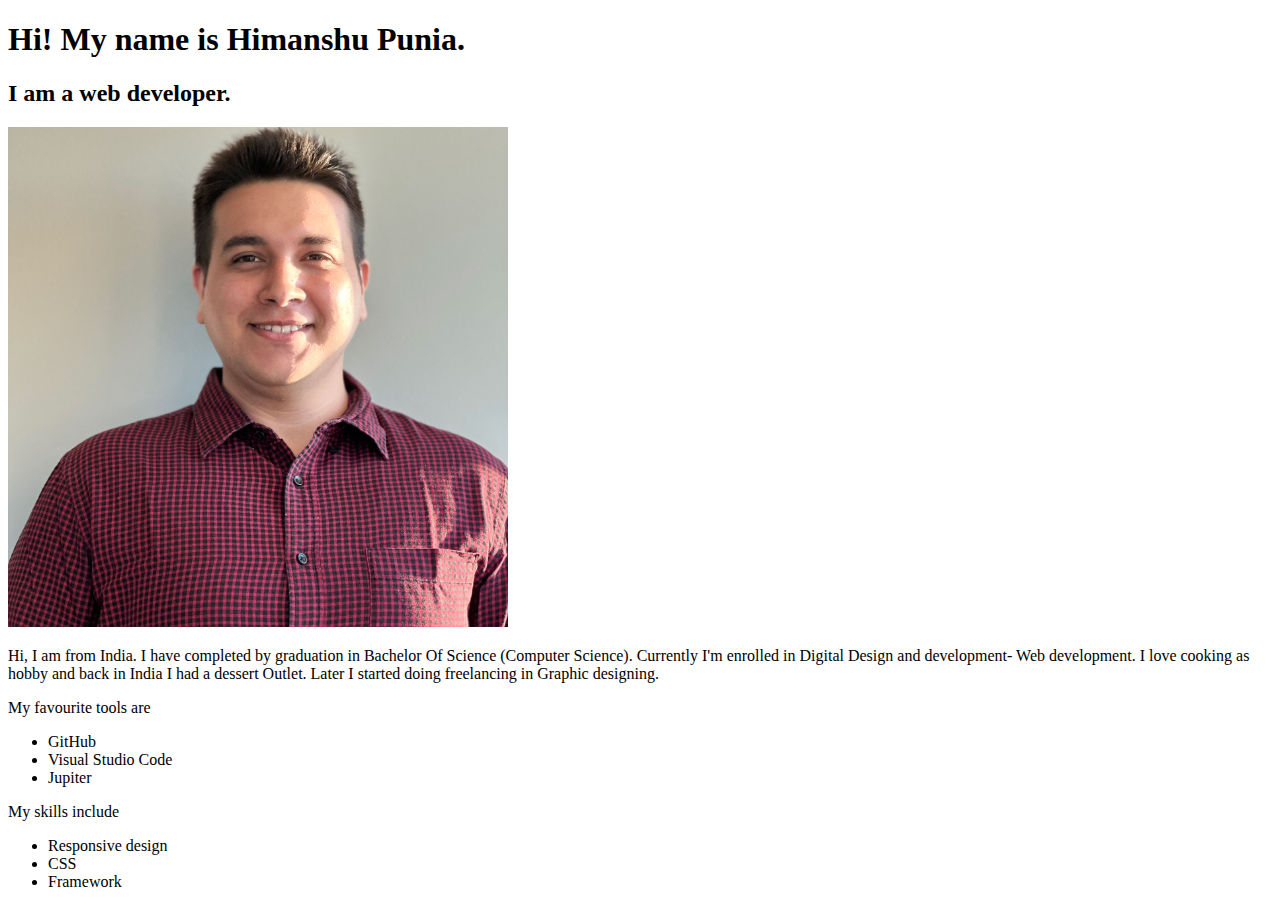
==== about-me.html @ 8246fbc5 "create new index file" ====
<!DOCTYPE html>
<html lang="en">
  <head>
    <meta charset="UTF-8" />
    <meta name="viewport" content="width=device-width, initial-scale=1.0" />
    <title>Document</title>
    <link rel="stylesheet" type="text/css" href="styles.css" />
  </head>
  <body>
    <!-- add your name -->
    <h1>Hi! My name is Himanshu Punia.</h1>
    <h2>I am a web developer.</h2>
    <!-- add your portrait photo -->
    <img
      src="images/Himanshu_potrait.jpg"
      alt="Portrait of Himanshu Punia"
      style="width: 500px; height: 500px"
    />
    <!-- add a short biography. Include where you are from, your education background, your current program, and something interesting about yourself. -->
    <p>
      Hi, I am from India. I have completed by graduation in Bachelor Of Science
      (Computer Science). Currently I'm enrolled in Digital Design and
      development- Web development. I love cooking as hobby and back in India I
      had a dessert Outlet. Later I started doing freelancing in Graphic
      designing.
    </p>
    <!-- add a list of your favourite web development tools. -->
    <p>My favourite tools are</p>
    <ul>
      <li>GitHub</li>
      <li>Visual Studio Code</li>
      <li>Jupiter</li>
    </ul>
    <!-- add a list of your strongest web development skills. -->
    <p>My skills include</p>
    <ul>
      <li>Responsive design</li>
      <li>CSS</li>
      <li>Framework</li>
    </ul>
  </body>
</html>
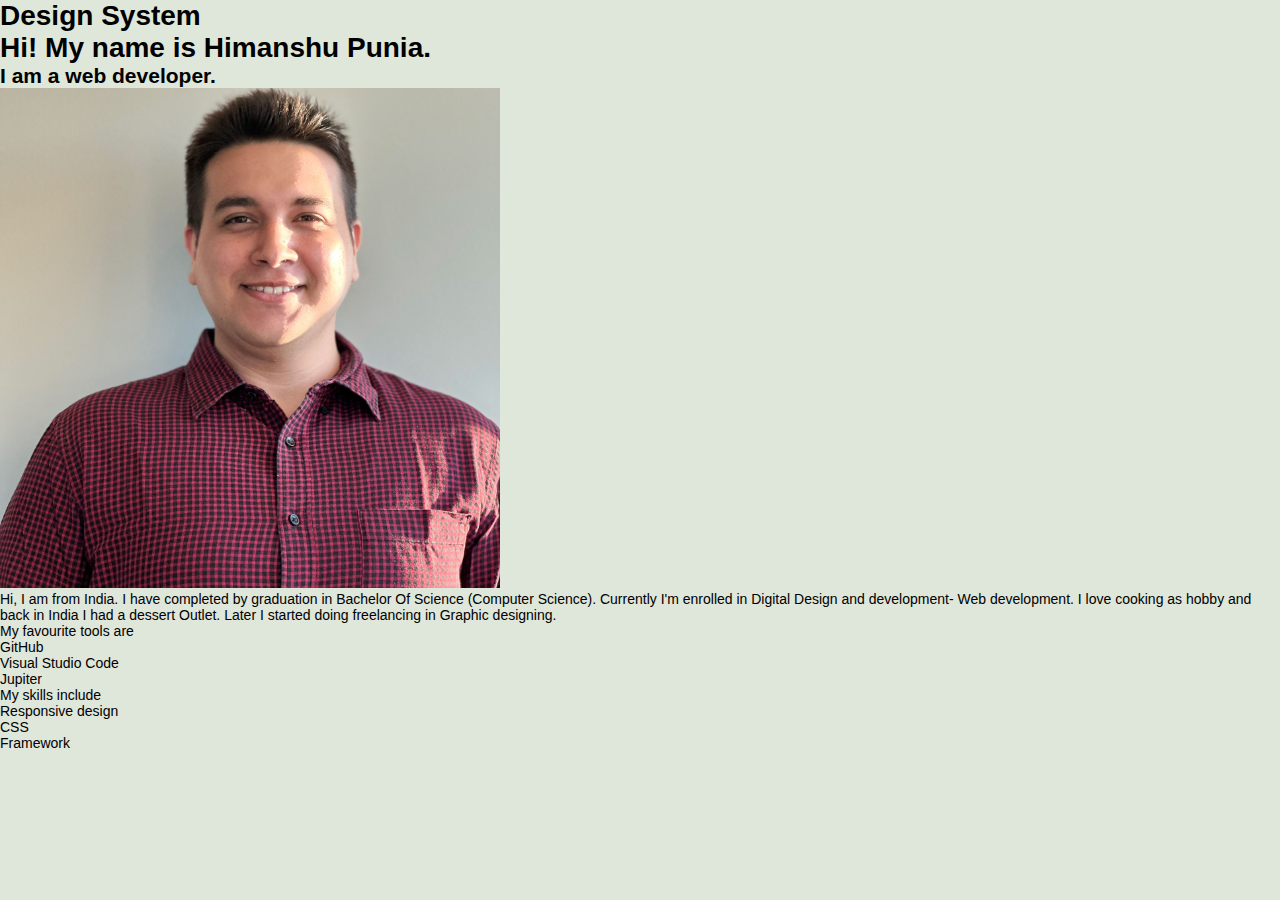
==== commit 24876ec5: "update about-me" ====
--- a/about-me.html
+++ b/about-me.html
@@ -5,8 +5,77 @@
     <meta name="viewport" content="width=device-width, initial-scale=1.0" />
     <title>Document</title>
     <link rel="stylesheet" type="text/css" href="styles.css" />
+    <link rel="stylesheet" href="main.css">
   </head>
   <body>
+    <header class="l-header">
+      <!-- Top Navbar -->
+
+      <nav class="l-header__nav">
+          <h1 href="index.html">Design System</h1>
+          <div id="topbar" class="topbar is-show">
+              <a href="about-me.html">About Me</a>
+
+              <!-- Demo Site Link Placeholder -->
+
+              <a href="#" onclick="return false;">Demo Site</a>
+          </div>
+      </nav>
+      <!-- Hamburger mobile menu -->
+      <i class="fa fa-bars " id="hamburger" aria-hidden="true" onclick="toggleMenuClick()"></i>
+      <i class="fa fa-times is-show" id="close" aria-hidden="true" onclick="toggleMenuClick()"></i>
+  </header>
+  <main>
+
+      <!-- Side Navbar -->
+
+      <aside class="sidebar">
+
+
+          <nav id="sidebar" class="l-sidebar__nav is-show">
+              <ul class="c-sidebar__list">
+                  <li class="c-sidebar__list--item">Branding
+                      <ul class="c-sidebar__sublist">
+                          <li class="c-sidebar__list--item"><a href="./colours.html">01 Colours</a></li>
+                          <li class="c-sidebar__list--item"><a href="./typography.html">02 Typography</a></li>
+                          <li class="c-sidebar__list--item"><a href="#logo">03 Logo</a></li>
+                      </ul>
+                  </li>
+
+                  <ul class="c-sidebar__list">
+                      <li class="c-sidebar__list--item"><a href="./spacing.html">04 Spacing</a></li>
+                      <li class="c-sidebar__list--item"><a href="./container.html">05 Containers</a></li>
+                      <li class="c-sidebar__list--item"><a href="./images.html    ">06 Images</a></li>
+                      <li class="c-sidebar__list--item"><a href="#interactive">07 Interactive</a></li>
+                      <li class="c-sidebar__list--item"><a href="#feedback">08 Feedback</a></li>
+                  </ul>
+                  </li>
+                  <li class="c-sidebar__list--title">Navigation
+                      <ul class="c-sidebar__list">
+                          <li class="c-sidebar__list--item"><a href="#navbars">09 Navbars</a></li>
+                          <li class="c-sidebar__list--item"><a href="#breadcrumbs">10 Breadcrumbs</a></li>
+                          <li class="c-sidebar__list--item"><a href="./pagination.html">11 Pagination</a></li>
+                      </ul>
+                  </li>
+                  <li class="c-sidebar__title">Blocks
+                      <ul class="c-sidebar__list">
+                          <li class="c-sidebar__list--item"><a href="./hero.html">12 Hero</a></li>
+                          <li class="c-sidebar__list--item"><a href="#carousel">13 Carousel</a></li>
+                          <li class="c-sidebar__list--item"><a href="#slats">14 Slats</a></li>
+                          <li class="c-sidebar__list--item"><a href="#footer">15 Footer</a></li>
+                      </ul>
+                  </li>
+                  <li class="c-sidebar__title">Components
+                      <ul class="c-sidebar__list">
+                          <li class="c-sidebar__list--item"><a href="./cards.html">16 Cards</a></li>
+                          <li class="c-sidebar__list--item"><a href="#forms">17 Forms</a></li>
+                          <li class="c-sidebar__list--item"><a href="#accordion">18 Accordion</a></li>
+                          <li class="c-sidebar__list--item"><a href="#lists">19 Lists</a></li>
+                      </ul>
+                  </li>
+              </ul>
+          </nav>
+      </aside>
     <!-- add your name -->
     <h1>Hi! My name is Himanshu Punia.</h1>
     <h2>I am a web developer.</h2>
--- a/styles.css
+++ b/styles.css
@@ -0,0 +1,205 @@
+:root {
+  /*Primary colour*/
+  --clr-primary-100: #333231;
+  --clr-primary-200: #282826;
+  --clr-primary-300: #192028;
+
+  /* Secondary colour*/
+
+  --clr-secondary-100: #3c773a;
+  --clr-secondary-200: #edb575;
+  --clr-secondary-300: #ef7c52;
+
+  /* accent colour*/
+
+  --clr-accent-100: #9cba87;
+  --clr-accent-200: #BFD4B5;
+  --clr-accent-300: #D3E2CA;
+
+  --clr-light: #f0f0f0;
+  --clr-black: #000000;
+  --clr-white: white;
+
+
+  /* Font families */
+  --font-family-heading: 'Roboto Slab', serif;
+  --font-family-body: 'Open Sans', sans-serif;
+
+
+  /* Font Sizes */
+  --font-size-body: 1rem;
+  --font-size-h1: 2.25rem;
+  --font-size-h2: 1.875rem;
+  --font-size-h3: 1.5rem;
+  --font-size-h4: 1.25rem;
+  --font-size-h5: 1.125rem;
+  --font-size-h6: 1rem;
+
+  /* Font Weights */
+  --font-weight-body: 400;
+  --font-weight-heading: 700;
+
+  /* Line Heights */
+  --line-height-body: 1.5;
+  --line-height-heading: 1.2;
+
+  /* Letter Spacing */
+  --letter-spacing-body: 0.5px;
+
+
+  /* Utility Classes */
+
+}
+
+
+
+/* Primary Colors */
+.u-text--light {
+  color: var(--clr-primary-100);
+}
+
+.u-text--mid {
+  color: var(--clr-primary-200);
+}
+
+.u-text--dark {
+  color: var(--clr-primary-300);
+}
+
+/* Secondary colour*/
+
+.u-bg--light {
+  background-color: var(--clr-secondary-100);
+}
+
+.u-bg--mid {
+  background-color: var(--clr-secondary-200);
+}
+
+.u-bg--dark {
+  background-color: var(--clr-secondary-300);
+}
+
+/* accent colour*/
+
+.u-accent--light {
+  color: var(--clr-accent-100);
+}
+
+.u-accent--dark {
+  color: var(--clr-accent-200);
+}
+
+.u-accent--med {
+  color: var(--clr-accent-300);
+}
+
+
+/* Other Colors */
+
+.u-dark {
+  color: var(--clr-dark);
+}
+
+.u-white {
+  color: var(--clr-white);
+}
+
+.u-light {
+  color: var(--clr-light);
+}
+
+.is-show {
+  display: none !important;
+}
+
+.header {
+  display: flex;
+  justify-content: space-between;
+}
+
+.topbar {
+  display: flex;
+  flex-direction: column;
+}
+
+
+
+.font-body {
+  font-family: var(--font-family-body);
+  font-size: var(--font-size-body);
+  font-weight: var(--font-weight-body);
+  line-height: var(--line-height-body);
+  letter-spacing: var(--letter-spacing-body);
+  color: #333333;
+  /* Type Colour */
+}
+
+.font-heading {
+  font-family: var(--font-family-heading);
+  font-weight: var(--font-weight-heading);
+  line-height: var(--line-height-heading);
+
+}
+
+@media (min-width: 768px) {
+  html {
+    font-size: 14px;
+  }
+}
+
+/* Specific heading sizes */
+.h1 {
+  font-size: var(--font-size-h1);
+}
+
+.h2 {
+  font-size: var(--font-size-h2);
+}
+
+.h3 {
+  font-size: var(--font-size-h3);
+}
+
+.h4 {
+  font-size: var(--font-size-h4);
+}
+
+.h5 {
+  font-size: var(--font-size-h5);
+}
+
+.h6 {
+  font-size: var(--font-size-h6);
+}
+
+
+
+/* CSS Reset*/
+
+*,
+*::before,
+*::after {
+  box-sizing: border-box;
+}
+
+body,
+h1,
+h2,
+h3,
+h4,
+h5,
+h6,
+p,
+figure,
+picture {
+  margin: 0;
+}
+
+/* Remove padding*/
+ul,
+ol {
+  margin: 0;
+  padding: 0;
+  list-style: none;
+}--- a/main.css
+++ b/main.css
@@ -0,0 +1,457 @@
+/* Mobile-First Styles */
+body {
+    background-color: #DFE6DA;
+    font-family: Arial, sans-serif;
+    margin: 0;
+    padding: 0;
+}
+
+/* Header Styles */
+.header {
+    box-shadow: 0 2px 4px rgba(0, 0, 0, 0.1);
+    position: relative;
+    z-index: 1000;
+}
+
+.header .nav {
+    display: flex;
+    flex-direction: column;
+    align-items: center;
+    padding: 10px;
+}
+
+.header .nav__list {
+    list-style: none;
+    padding: 0;
+    margin: 0;
+    display: flex;
+    /* Hide menu by default */
+    flex-direction: column;
+}
+
+.header .nav__item {
+    margin-bottom: 10px;
+}
+
+.header .nav__link {
+    text-decoration: none;
+    color: #333;
+    font-size: 16px;
+}
+
+/* Logo */
+.logo img {
+    display: block;
+    margin: 8px;
+    width: 30px;
+    /* Adjust as per your logo's size */
+}
+
+/* Hamburger Icon */
+.header .hamburger {
+    display: block;
+    cursor: pointer;
+}
+
+/* Hero Section Styles */
+.hero {
+    position: relative;
+    text-align: center;
+}
+
+.hero img {
+    width: 100%;
+    height: 75vh;
+}
+
+.hero__title {
+    position: absolute;
+    top: 50%;
+    left: 50%;
+    transform: translate(-50%, -50%);
+    color: #fff;
+    background-color: rgba(0, 0, 0, 0.5);
+    font-size: 5rem;
+}
+
+/* Features Section Styles */
+.features {
+    display: flex;
+    flex-direction: column;
+    padding: 20px;
+}
+
+.feature {
+    background-color: #CBD5C0;
+    margin-bottom: 20px;
+    box-shadow: 0 2px 4px rgba(0, 0, 0, 0.1);
+}
+
+.feature__title {
+    color: #333;
+    font-size: 20px;
+}
+
+.seasonal__description {
+    color: #251b1a;
+    font-size: 16px;
+    margin: 10px 0;
+    overflow: hidden;
+    white-space: nowrap;
+    text-align: center;
+}
+
+.About-us img {
+    width: 100%
+}
+
+.Story__title {
+    font-size: 3rem;
+    text-align: center;
+    margin: 1rem;
+}
+
+.Team__title {
+    font-size: 3rem;
+    text-align: center;
+    margin: 1rem;
+}
+
+
+.feature__button {
+    background-color: #333;
+    color: #fff;
+    border: none;
+    padding: 10px 20px;
+    cursor: pointer;
+}
+
+.About-us {
+    display: flex;
+    flex-direction: column;
+    align-items: center;
+    padding: 20px;
+}
+
+.Our-story {
+    background-color: #CBD5C0;
+    margin-bottom: 20px;
+    padding: 15px;
+    box-shadow: 0 2px 4px rgba(0, 0, 0, 0.1);
+    width: 100%;
+    /* Adjust the width as needed */
+}
+
+.Our-team {
+    background-color: #CBD5C0;
+    margin-bottom: 20px;
+    padding: 15px;
+    box-shadow: 0 2px 4px rgba(0, 0, 0, 0.1);
+    width: 100%;
+    /* Adjust the width as needed */
+}
+
+.feature__description {
+    color: #333;
+    font-size: 16px;
+    margin: 10px 0;
+    font-size: 1.2rem;
+}
+
+.feature__button {
+    background-color: #333;
+    color: #fff;
+    border: none;
+    padding: 10px 20px;
+    cursor: pointer;
+    float: inline-end;
+    margin: 10px;
+}
+
+
+@media (min-width: 768px) {
+    .wrapper-width {
+        width: 1100px;
+        margin: 0 auto;
+    }
+
+    .About-us {
+        flex-direction: row;
+        justify-content: space-between;
+        gap: 10%;
+    }
+
+
+    .Our-story .Our-team {
+        width: 45%;
+        gap: 10px;
+    }
+
+
+.projects__container img {
+    width: 330px;
+    height: 330px
+}
+}
+
+.projects__container img {
+    width: 330px;
+    height: 330px
+}
+
+
+/* Running Text Animation */
+@keyframes running-text {
+    0% {
+        transform: translateX(100%);
+    }
+
+    100% {
+        transform: translateX(-100%);
+    }
+}
+
+.projects__container {
+    display: flex;
+    justify-content: space-between;
+    margin-bottom: 20px;
+    overflow-x: auto;
+    white-space: nowrap;
+    gap: 4%;
+    text-align: center;
+}
+
+.project {
+    width: calc(33.333% - 10px);
+    margin-bottom: 15px;
+    box-shadow: 0 2px 4px rgba(0, 0, 0, 0.1);
+    background-color: #fff;
+    padding: 10px;
+}
+
+.project__image {
+    width: 100%;
+    height: auto;
+}
+
+.project__title {
+    font-size: 18px;
+    margin: 10px 0;
+}
+
+.project__description {
+    font-size: 16px;
+}
+
+.pagination {
+    text-align: center;
+}
+
+.pagination__button {
+    background-color: #333;
+    color: #fff;
+    border: none;
+    padding: 10px 20px;
+    margin: 5px;
+    cursor: pointer;
+}
+
+.textarea-code {
+    width: 80%;
+    height: 400px;
+    margin: 0 auto;
+    margin-left: 12rem;
+}
+
+/* Planting Guide Styles */
+.planting-guide {
+    display: flex;
+    flex-direction: column;
+    padding: 20px;
+}
+
+.planting-guide__step {
+    margin-bottom: 20px;
+}
+
+.planting-guide__title {
+    font-size: 20px;
+}
+
+.planting-guide__description {
+    font-size: 16px;
+    margin: 10px 0;
+}
+
+/* Certification Form Styles */
+.certification {
+    padding: 20px;
+}
+
+.form__group {
+    margin-bottom: 15px;
+}
+
+.form__label {
+    display: block;
+    margin-bottom: 5px;
+}
+
+.form__input,
+.form__textarea {
+    width: 100%;
+    padding: 10px;
+    border: 1px solid #ccc;
+    border-radius: 5px;
+}
+
+.form__submit {
+    background-color: #333;
+    color: #fff;
+    border: none;
+    padding: 10px 20px;
+    cursor: pointer;
+}
+
+/* Blog Section Styles */
+.blog {
+    padding: 20px;
+}
+
+.blog-post {
+    margin-bottom: 20px;
+}
+
+.blog-post__title {
+    font-size: 20px;
+}
+
+.blog-post__excerpt {
+    font-size: 16px;
+    margin: 10px 0;
+}
+
+.blog-post__button {
+    background-color: #333;
+    color: #fff;
+    border: none;
+    padding: 10px 20px;
+    cursor: pointer;
+}
+
+/* Testimonials Section Styles */
+.testimonials {
+    padding: 20px;
+}
+
+.testimonial {
+    margin-bottom: 20px;
+    border-left: 5px solid #333;
+    padding-left: 10px;
+}
+
+.testimonial__quote {
+    font-size: 16px;
+}
+
+.testimonial__author {
+    font-size: 14px;
+    text-align: right;
+}
+
+/* Footer Styles */
+.footer {
+    background-color: #333;
+    color: #fff;
+    padding: 20px;
+    text-align: center;
+}
+
+.contact-info {
+    margin-bottom: 20px;
+}
+
+.contact-info__name,
+.contact-info__address,
+.contact-info__email {
+    margin: 5px 0;
+}
+
+/* Social Media Styles */
+.social-media {
+    margin-bottom: 20px;
+}
+
+#container_02 {
+    display: none;
+}
+
+/* Desktop and Tablet Styles */
+@media (min-width: 1024px) {
+    .header .nav {
+        display: flex;
+        flex-direction: row;
+        justify-content: space-between;
+    }
+
+    .header .nav__list {
+        display: flex;
+        flex-direction: row;
+    }
+
+    .header .nav__item {
+        margin: 0 10px;
+    }
+
+    .header .logo {
+        margin: 0;
+    }
+
+    .header .hamburger {
+        display: none;
+    }
+
+    .features {
+        flex-wrap: wrap;
+        justify-content: space-between;
+    }
+
+
+    .planting-guide {
+        flex-direction: row;
+    }
+
+    .planting-guide__step {
+        width: 50%;
+    }
+
+    .blog {
+        display: flex;
+        flex-wrap: wrap;
+        justify-content: space-between;
+    }
+
+    .blog-post {
+        width: calc(50% - 10px);
+    }
+
+    .testimonials {
+        display: flex;
+        flex-wrap: wrap;
+        justify-content: space-between;
+    }
+
+    .testimonial {
+        width: calc(50% - 10px);
+    }
+
+    .footer {
+        display: flex;
+        justify-content: space-between;
+    }
+
+    .contact-info,
+    .social-media {
+        width: 50%;
+    }
+}